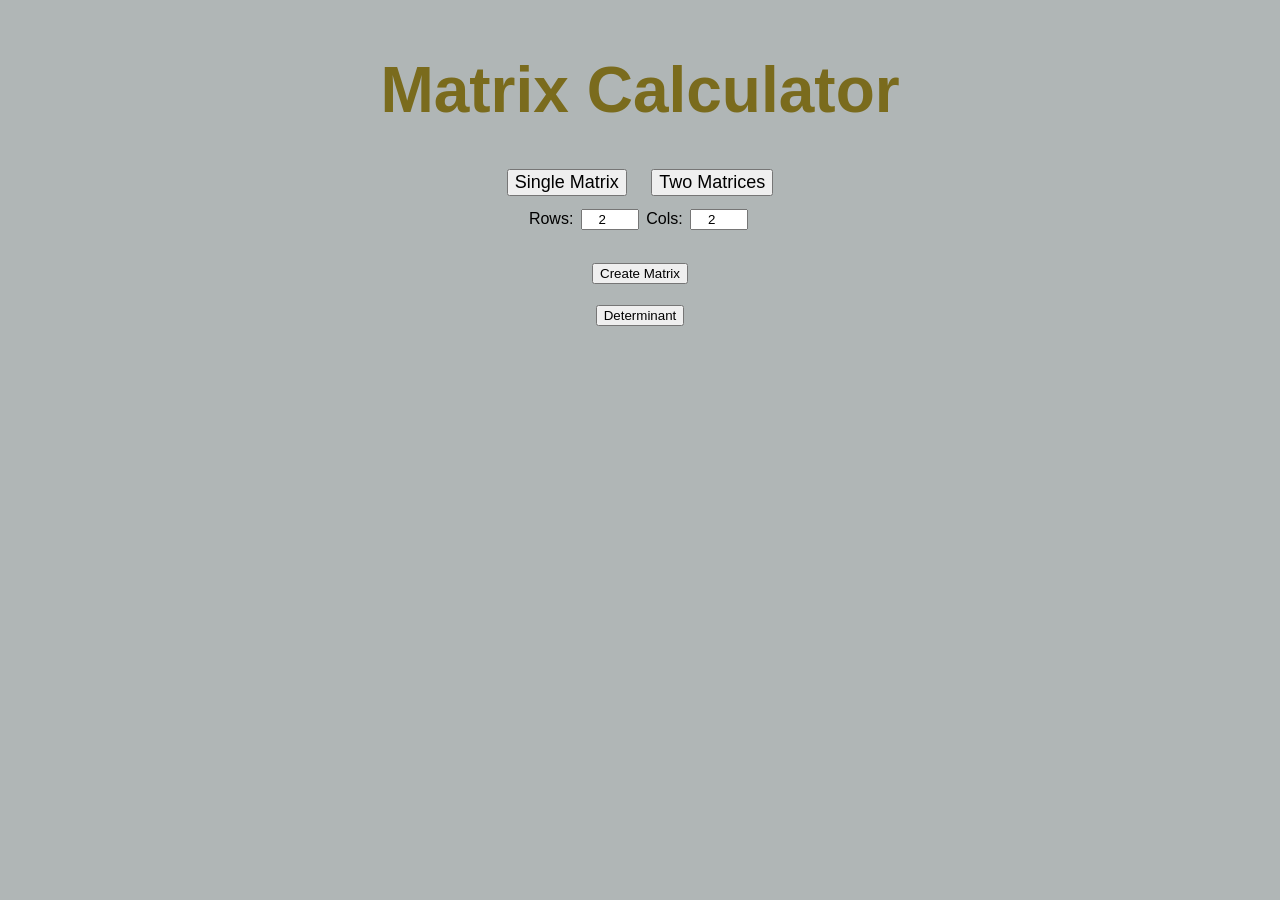
==== index.html @ 51afa528 "Update index.html make two tabs for single matrix operations and two matrix operations. write deter" ====
<!DOCTYPE html>
<html lang="en">
    <head>
        <meta charset="UTF-8">
        <title>Matrix Calculator</title>
    </head>
    <style>

        :root {
            --background-color: #b0b6b6;
            --accent-color: #7a6b1d;
        }

        body {
            background-color: var(--background-color);
            font-family: Arial, sans-serif;
            text-align: center;
            align-items: center;
            padding: 0 20px;
            color: #000000;
        }

        matrix {
            margin-top: 10px;
            align-content: center;
            display: flex;
        }

        .madeMatrices {
            display: flex;
            gap: 20px;
            justify-content: center;
            align-items: center;
            margin-top: 30px;
        }

        input {
            width: 50px;
            margin: 3px;
            text-align: center;
        }

        #input {
            font-size: 16px;
        }

        button {
            margin-top: 10px;
        }

        h2 {
            font-size: 64px;
            color: var(--accent-color);
            margin-bottom: 32px;
        }

        .operator {
            font-size: 32px;
        }

        .operatorButtons {
            font-size: 40px;
            margin: 0;
        }

        .result {
            margin-top: 10px;
        }

        .tabContent {
            display: none;
            margin-top: 20px;
        }

        .tabs button {
            margin: 10px;
            font-size: 18px;
        }

    </style>

    <body>
        <h2>Matrix Calculator</h2>

        <div class="tabs">
            <button onclick="showTab('single')">Single Matrix</button>
            <button onclick="showTab('double')">Two Matrices</button>
        </div>

        Rows: <input type="number" id="rows" value="2" min="1">
        Cols: <input type="number" id="cols" value="2" min="1">
        <br>

        <div id="singleTab" class="tabContent">
            <button onclick="singleMatrixInputs = createMatrix('matrix', document.getElementById('rows').value, document.getElementById('cols').value)">
                Create Matrix</button>

            <div id="matrix" class="matrix"></div>

            <div class="operatorButtons">
                <button onclick="displayResult(determinant(getMatrixValues(singleMatrixInputs)))">Determinant</button>
            </div>

            <div id="singleResult"></div>
        </div>

        <div id="doubleTab" class="tabContent">
            <button onclick="matrixAInputs = createMatrix('matrixA', document.getElementById('rows').value, document.getElementById('cols').value)">
                Create First Matrix</button>
            <button onclick="matrixBInputs = createMatrix('matrixB', document.getElementById('rows').value, document.getElementById('cols').value)">
                Create Second Matrix</button>

            <div class="madeMatrices">
                <div id="matrixA" class="matrix"></div>
                <div id="operator"></div>
                <div id="matrixB" class="matrix"></div>
            </div>

            <div class="operatorButtons">
                <button onclick="setOperator('+')">+</button>
                <button onclick="setOperator('-')">-</button>
                <button onclick="setOperator('X')">X</button>
            </div>

            <div class="calculate">
                <button onclick="calculate()">Calculate</button>
            </div>

            <math class="result">
                <mrow>
                    <mo>[</mo>
                    <mtable id="doubleResult" rowspacing="1em"></mtable>
                    <mo>]</mo>
                </mrow>
            </math>
        </div>

        <script src="matrix.js"></script>
        <script>
            let singleMatrixInputs = [];
            let matrixAInputs = [];
            let matrixBInputs = [];
            let currentOperator = "+";
            function createMatrix(containerId, rows, cols) {
                const container = document.getElementById(containerId);
                container.innerHTML = "";

                let matrix = [];

                for (let i = 0; i < rows; i++) {
                    matrix[i] = [];

                    for (let j = 0; j < cols; j++) {
                        const input = document.createElement("input");
                        input.type = "number";
                        input.placeholder = `a${i}${j}`;
                        input.id = "input";
                        input.style.width = "50px";

                        matrix[i][j] = input;
                        container.appendChild(input);
                    }

                    container.appendChild(document.createElement("br"));
                }
                return matrix;
            }
            function setUpMatrices() {
                const rows = document.getElementById('rows').value;
                const cols = document.getElementById('cols').value;

                matrixAInputs = createMatrix("matrixA", rows, cols);
                matrixBInputs = createMatrix("matrixB", rows, cols);
            }
            function getMatrixValues(matrixInputs) {
                return matrixInputs.map(row => row.map(input => Number(input.value)));
            }
            function printMatrix() {
                console.log(getMatrixValues());
            }
            function setOperator(oper) {
                currentOperator = oper;
                document.getElementById("operator").textContent = oper;
            }
            function addMatrices(A, B) {
                return A.map((row, i) =>
                    row.map((val, j) => val + B[i][j])
                );
            }
            function subtractMatrices(A, B) {
                return A.map((row, i) =>
                    row.map((val, j) => val - B[i][j])
                );
            }
            function multiplyMatrices(A, B) {
                let result = [];
                for (let i = 0; i < A.length; i++) {
                    result.push([]);
                    for (let j = 0; j < B[0].length; j++) {
                        let num = 0;
                        for (let k = 0; k < B.length; k++) {
                            num += (A[i][k] * B[k][j]);
                        }
                        result[i].push(num);
                    }
                }
                return result;
            }
            function determinant(matrix) {
                if (matrix.length > 2) {
                    let matrixDeterminant = 0;
                    let colNum = matrix.length;
                    for (let i = 0; i < colNum; i++) { // each elem across row 1
                        let arr = [];
                        for (let j = 1; j < colNum; j++) { // each row
                            arr.push([]);
                            for (let k = 0; k < colNum; k++) { // each col elem
                                if (k !== i) { arr[j].push(matrix[j][k]); } // skips the correct column
                            }
                        }
                        let sign = 1;
                        if (i%2 === 1) { sign *= -1; }
                        matrixDeterminant += sign*matrix[0][i]*determinant(arr);
                    }
                    return matrixDeterminant;
                } else {
                    return matrix[0][0]*matrix[1][1] - matrix[1][0]*matrix[0][1];
                }
            }
            function calculate() {
                const A = getMatrixValues(matrixAInputs);
                const B = getMatrixValues(matrixBInputs);
                let result;

                if (currentOperator == "+") {
                    result = addMatrices(A, B);
                } else if (currentOperator == "-") {
                    result = subtractMatrices(A, B);
                } else if (currentOperator == "X") {
                    result = multiplyMatrices(A, B);
                }
                displayMatrix(result);
            }
            function displayMatrix(matrix) {
                const container = document.getElementById("doubleResult");
                container.innerHTML = "";

                matrix.forEach(row => {
                    let mtr = document.createElement("mtr");
                    row.forEach(val => {
                        const mtd = document.createElement("mtd");
                        mtd.textContent = val.toFixed(2);
                        mtd.style.margin = "10px";
                        mtr.appendChild(mtd);
                    });
                    container.appendChild(mtr);
                    container.appendChild(document.createElement("br"));
                });
            }
            function displayResult(result) {
                const container = document.getElementById("singleResult");
                container.innerHTML = "";
                const span = document.createElement("span");
                span.textContent = result.toFixed(2);
                span.style.margin = "15px";
                container.appendChild(span);
            }
            function showTab(tab) {
                document.getElementById("singleTab").style.display = "none";
                document.getElementById("doubleTab").style.display = "none";

                if (tab == "single") {
                    document.getElementById("singleTab").style.display = "block";
                } else {
                    document.getElementById("doubleTab").style.display = "block";
                }
            }
            Module.onRuntimeInitialized = () => {
                showTab('single');
            }
        </script>

    </body>
</html>
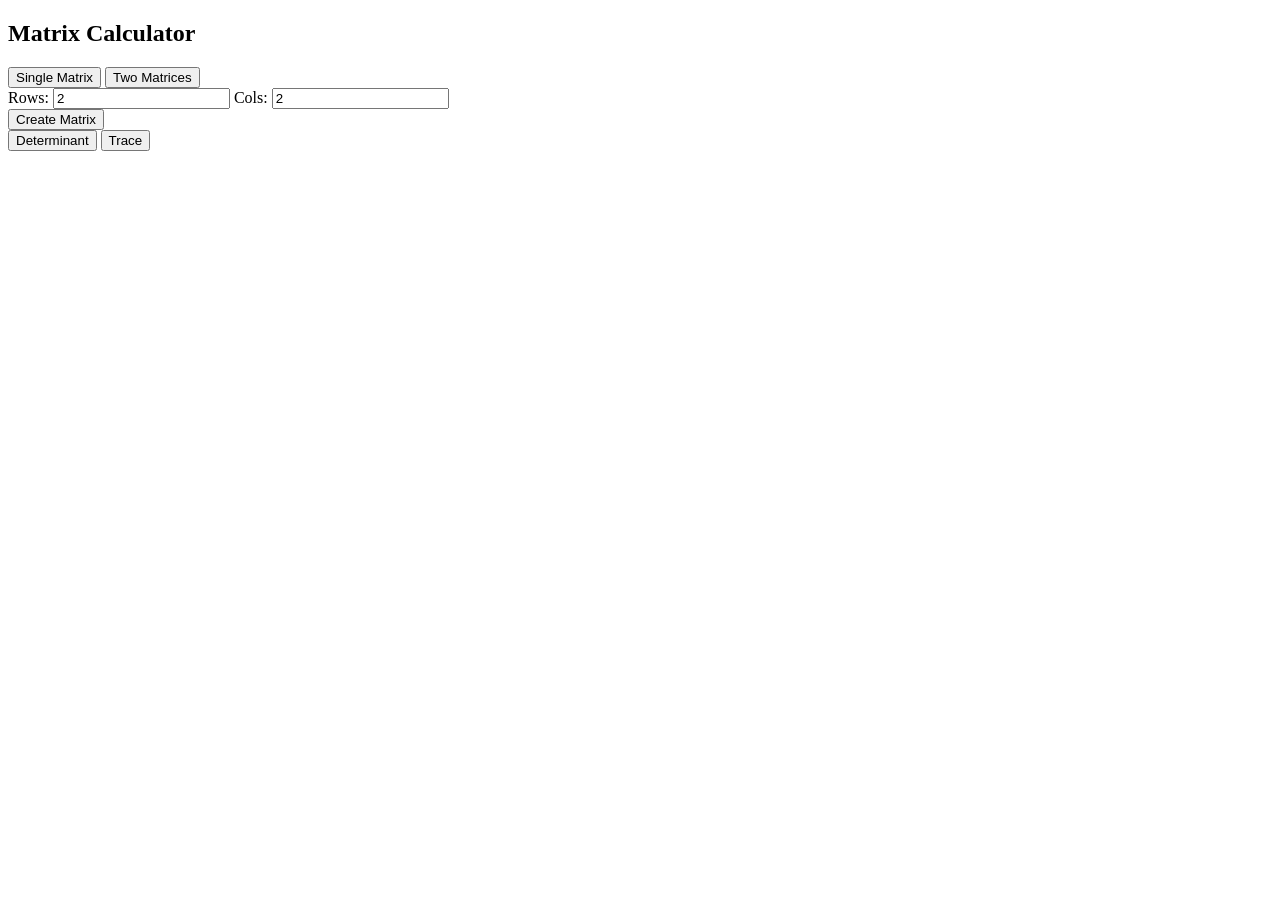
==== commit d15a79c4: "Update index.html change css to a file" ====
--- a/index.html
+++ b/index.html
@@ -3,81 +3,9 @@
     <head>
         <meta charset="UTF-8">
         <title>Matrix Calculator</title>
+
+        <link rel="stylesheet" type="text/css" href="style.css">
     </head>
-    <style>
-
-        :root {
-            --background-color: #b0b6b6;
-            --accent-color: #7a6b1d;
-        }
-
-        body {
-            background-color: var(--background-color);
-            font-family: Arial, sans-serif;
-            text-align: center;
-            align-items: center;
-            padding: 0 20px;
-            color: #000000;
-        }
-
-        matrix {
-            margin-top: 10px;
-            align-content: center;
-            display: flex;
-        }
-
-        .madeMatrices {
-            display: flex;
-            gap: 20px;
-            justify-content: center;
-            align-items: center;
-            margin-top: 30px;
-        }
-
-        input {
-            width: 50px;
-            margin: 3px;
-            text-align: center;
-        }
-
-        #input {
-            font-size: 16px;
-        }
-
-        button {
-            margin-top: 10px;
-        }
-
-        h2 {
-            font-size: 64px;
-            color: var(--accent-color);
-            margin-bottom: 32px;
-        }
-
-        .operator {
-            font-size: 32px;
-        }
-
-        .operatorButtons {
-            font-size: 40px;
-            margin: 0;
-        }
-
-        .result {
-            margin-top: 10px;
-        }
-
-        .tabContent {
-            display: none;
-            margin-top: 20px;
-        }
-
-        .tabs button {
-            margin: 10px;
-            font-size: 18px;
-        }
-
-    </style>
 
     <body>
         <h2>Matrix Calculator</h2>
@@ -89,7 +17,6 @@
 
         Rows: <input type="number" id="rows" value="2" min="1">
         Cols: <input type="number" id="cols" value="2" min="1">
-        <br>
 
         <div id="singleTab" class="tabContent">
             <button onclick="singleMatrixInputs = createMatrix('matrix', document.getElementById('rows').value, document.getElementById('cols').value)">
@@ -99,6 +26,7 @@
 
             <div class="operatorButtons">
                 <button onclick="displayResult(determinant(getMatrixValues(singleMatrixInputs)))">Determinant</button>
+                <button onclick="displayResult(trace(getMatrixValues(singleMatrixInputs)))">Trace</button>
             </div>
 
             <div id="singleResult"></div>
@@ -227,6 +155,13 @@
                     return matrix[0][0]*matrix[1][1] - matrix[1][0]*matrix[0][1];
                 }
             }
+            function trace(matrix) {
+                let trace = 0;
+                for (let i = 0; i < matrix.length; i++) {
+                    trace += matrix[i][i];
+                }
+                return trace;
+            }
             function calculate() {
                 const A = getMatrixValues(matrixAInputs);
                 const B = getMatrixValues(matrixBInputs);
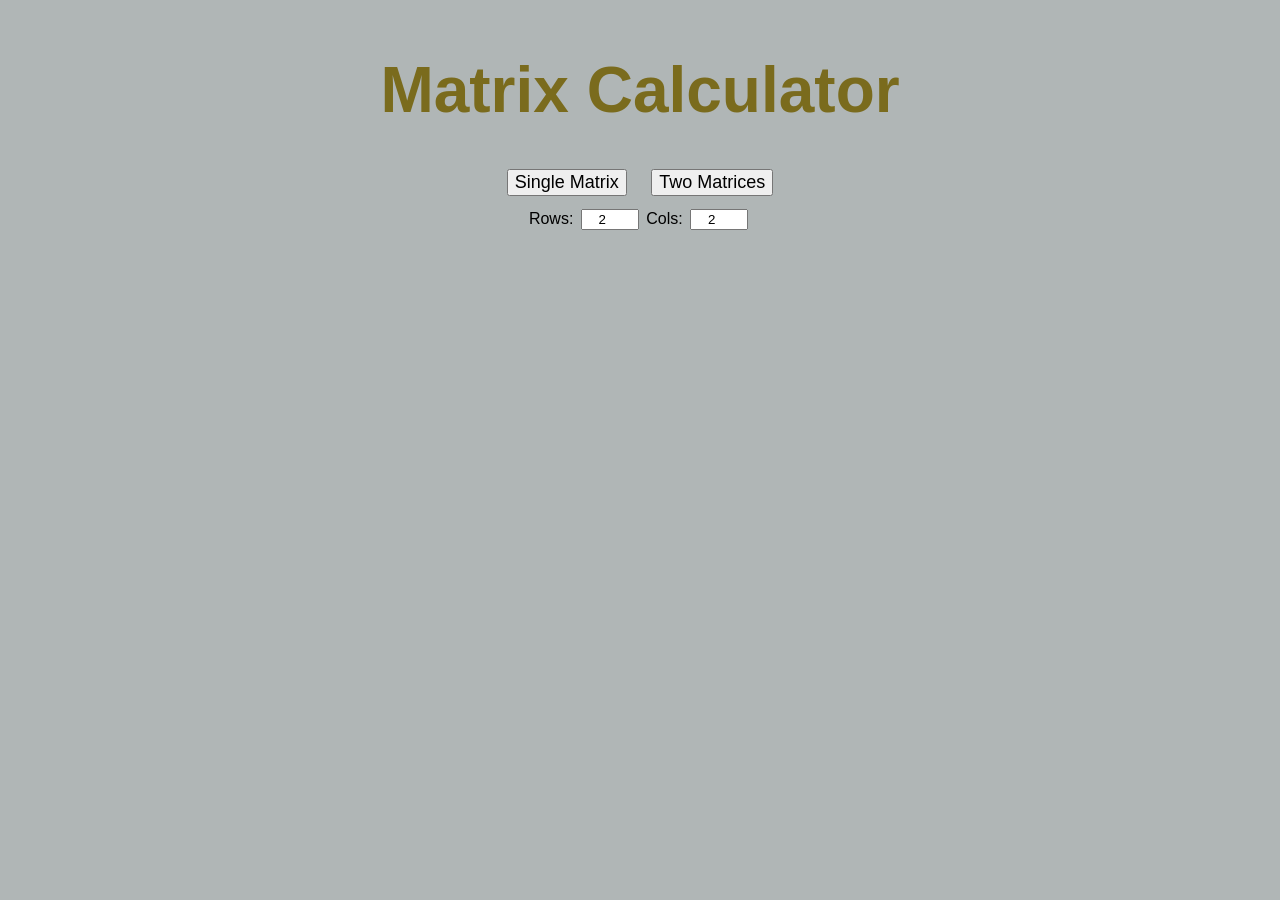
==== commit 9d71fed0: "reorder folders" ====
--- a/index.html
+++ b/index.html
@@ -216,4 +216,4 @@
         </script>
 
     </body>
-</html>
+</html>
--- a/style.css
+++ b/style.css
@@ -0,0 +1,74 @@
+:root {
+    --background-color: #b0b6b6;
+    --accent-color: #7a6b1d;
+}
+
+body {
+    background-color: var(--background-color);
+    font-family: Arial, sans-serif;
+    text-align: center;
+    align-items: center;
+    padding: 0 20px;
+    color: #000000;
+}
+
+matrix {
+    margin-top: 10px;
+    align-content: center;
+    display: flex;
+}
+
+.madeMatrices {
+    display: flex;
+    gap: 20px;
+    justify-content: center;
+    align-items: center;
+    margin-top: 30px;
+}
+
+.matrix {
+    display: block;
+}
+
+input {
+    width: 50px;
+    margin: 3px;
+    text-align: center;
+}
+
+#input {
+    font-size: 16px;
+}
+
+button {
+    margin-top: 10px;
+}
+
+h2 {
+    font-size: 64px;
+    color: var(--accent-color);
+    margin-bottom: 32px;
+}
+
+.operator {
+    font-size: 32px;
+}
+
+.operatorButtons {
+    font-size: 40px;
+    margin: 0;
+}
+
+.result {
+    margin-top: 10px;
+}
+
+.tabContent {
+    display: none;
+    margin-top: 10px;
+}
+
+.tabs button {
+    margin: 10px;
+    font-size: 18px;
+}
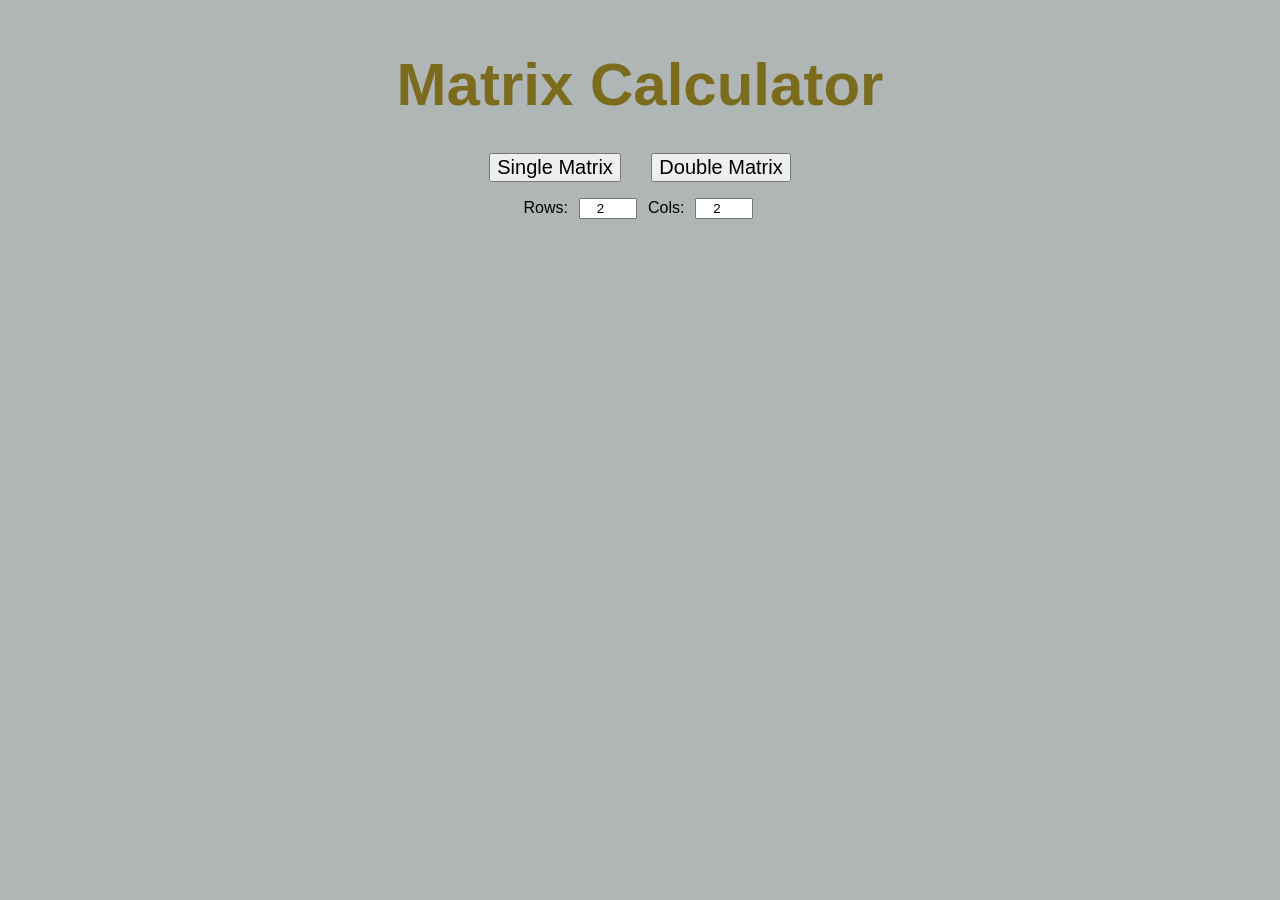
==== commit 4be83243: "Fixed Spacing issues Rearranged file contents in css and js Generalized font size and spacing variab" ====
--- a/index.html
+++ b/index.html
@@ -12,14 +12,17 @@
 
         <div class="tabs">
             <button onclick="showTab('single')">Single Matrix</button>
-            <button onclick="showTab('double')">Two Matrices</button>
+            <button onclick="showTab('double')">Double Matrix</button>
         </div>
 
-        Rows: <input type="number" id="rows" value="2" min="1">
-        Cols: <input type="number" id="cols" value="2" min="1">
+        <div class="rowColSelector">
+            Rows: <input type="number" id="rows" value="2" min="1">
+            Cols: <input type="number" id="cols" value="2" min="1">
+        </div>
 
         <div id="singleTab" class="tabContent">
-            <button onclick="singleMatrixInputs = createMatrix('matrix', document.getElementById('rows').value, document.getElementById('cols').value)">
+            <button onclick="singleMatrixInputs = createMatrix('matrix', document.getElementById('rows').value, document.getElementById('cols').value)"
+            class="createButton">
                 Create Matrix</button>
 
             <div id="matrix" class="matrix"></div>
@@ -33,10 +36,11 @@
         </div>
 
         <div id="doubleTab" class="tabContent">
-            <button onclick="matrixAInputs = createMatrix('matrixA', document.getElementById('rows').value, document.getElementById('cols').value)">
-                Create First Matrix</button>
-            <button onclick="matrixBInputs = createMatrix('matrixB', document.getElementById('rows').value, document.getElementById('cols').value)">
-                Create Second Matrix</button>
+
+            <button onclick="matrixAInputs = createMatrix('matrixA', document.getElementById('rows').value, document.getElementById('cols').value)"
+            class="createButton">Create First Matrix</button>
+            <button onclick="matrixBInputs = createMatrix('matrixB', document.getElementById('rows').value, document.getElementById('cols').value)"
+            class="createButton">Create Second Matrix</button>
 
             <div class="madeMatrices">
                 <div id="matrixA" class="matrix"></div>
@@ -62,158 +66,6 @@
                 </mrow>
             </math>
         </div>
-
-        <script src="matrix.js"></script>
-        <script>
-            let singleMatrixInputs = [];
-            let matrixAInputs = [];
-            let matrixBInputs = [];
-            let currentOperator = "+";
-            function createMatrix(containerId, rows, cols) {
-                const container = document.getElementById(containerId);
-                container.innerHTML = "";
-
-                let matrix = [];
-
-                for (let i = 0; i < rows; i++) {
-                    matrix[i] = [];
-
-                    for (let j = 0; j < cols; j++) {
-                        const input = document.createElement("input");
-                        input.type = "number";
-                        input.placeholder = `a${i}${j}`;
-                        input.id = "input";
-                        input.style.width = "50px";
-
-                        matrix[i][j] = input;
-                        container.appendChild(input);
-                    }
-
-                    container.appendChild(document.createElement("br"));
-                }
-                return matrix;
-            }
-            function setUpMatrices() {
-                const rows = document.getElementById('rows').value;
-                const cols = document.getElementById('cols').value;
-
-                matrixAInputs = createMatrix("matrixA", rows, cols);
-                matrixBInputs = createMatrix("matrixB", rows, cols);
-            }
-            function getMatrixValues(matrixInputs) {
-                return matrixInputs.map(row => row.map(input => Number(input.value)));
-            }
-            function printMatrix() {
-                console.log(getMatrixValues());
-            }
-            function setOperator(oper) {
-                currentOperator = oper;
-                document.getElementById("operator").textContent = oper;
-            }
-            function addMatrices(A, B) {
-                return A.map((row, i) =>
-                    row.map((val, j) => val + B[i][j])
-                );
-            }
-            function subtractMatrices(A, B) {
-                return A.map((row, i) =>
-                    row.map((val, j) => val - B[i][j])
-                );
-            }
-            function multiplyMatrices(A, B) {
-                let result = [];
-                for (let i = 0; i < A.length; i++) {
-                    result.push([]);
-                    for (let j = 0; j < B[0].length; j++) {
-                        let num = 0;
-                        for (let k = 0; k < B.length; k++) {
-                            num += (A[i][k] * B[k][j]);
-                        }
-                        result[i].push(num);
-                    }
-                }
-                return result;
-            }
-            function determinant(matrix) {
-                if (matrix.length > 2) {
-                    let matrixDeterminant = 0;
-                    let colNum = matrix.length;
-                    for (let i = 0; i < colNum; i++) { // each elem across row 1
-                        let arr = [];
-                        for (let j = 1; j < colNum; j++) { // each row
-                            arr.push([]);
-                            for (let k = 0; k < colNum; k++) { // each col elem
-                                if (k !== i) { arr[j].push(matrix[j][k]); } // skips the correct column
-                            }
-                        }
-                        let sign = 1;
-                        if (i%2 === 1) { sign *= -1; }
-                        matrixDeterminant += sign*matrix[0][i]*determinant(arr);
-                    }
-                    return matrixDeterminant;
-                } else {
-                    return matrix[0][0]*matrix[1][1] - matrix[1][0]*matrix[0][1];
-                }
-            }
-            function trace(matrix) {
-                let trace = 0;
-                for (let i = 0; i < matrix.length; i++) {
-                    trace += matrix[i][i];
-                }
-                return trace;
-            }
-            function calculate() {
-                const A = getMatrixValues(matrixAInputs);
-                const B = getMatrixValues(matrixBInputs);
-                let result;
-
-                if (currentOperator == "+") {
-                    result = addMatrices(A, B);
-                } else if (currentOperator == "-") {
-                    result = subtractMatrices(A, B);
-                } else if (currentOperator == "X") {
-                    result = multiplyMatrices(A, B);
-                }
-                displayMatrix(result);
-            }
-            function displayMatrix(matrix) {
-                const container = document.getElementById("doubleResult");
-                container.innerHTML = "";
-
-                matrix.forEach(row => {
-                    let mtr = document.createElement("mtr");
-                    row.forEach(val => {
-                        const mtd = document.createElement("mtd");
-                        mtd.textContent = val.toFixed(2);
-                        mtd.style.margin = "10px";
-                        mtr.appendChild(mtd);
-                    });
-                    container.appendChild(mtr);
-                    container.appendChild(document.createElement("br"));
-                });
-            }
-            function displayResult(result) {
-                const container = document.getElementById("singleResult");
-                container.innerHTML = "";
-                const span = document.createElement("span");
-                span.textContent = result.toFixed(2);
-                span.style.margin = "15px";
-                container.appendChild(span);
-            }
-            function showTab(tab) {
-                document.getElementById("singleTab").style.display = "none";
-                document.getElementById("doubleTab").style.display = "none";
-
-                if (tab == "single") {
-                    document.getElementById("singleTab").style.display = "block";
-                } else {
-                    document.getElementById("doubleTab").style.display = "block";
-                }
-            }
-            Module.onRuntimeInitialized = () => {
-                showTab('single');
-            }
-        </script>
-
+        <script src="script.js"></script>
     </body>
 </html>
--- a/style.css
+++ b/style.css
@@ -1,33 +1,69 @@
 :root {
     --background-color: #b0b6b6;
     --accent-color: #7a6b1d;
+
+    --spacing-xs: 8px;
+    --spacing-sm: 13px;
+    --spacing-md: 21px;
+    --spacing-lg: 34px;
+
+    --font-xs: 10px;
+    --font-sm: 16px;
+    --font-md: 20px;
+    --font-lg: 36px;
+    --font-xl: 60px
 }
 
 body {
     background-color: var(--background-color);
     font-family: Arial, sans-serif;
+    color: #000000;
     text-align: center;
     align-items: center;
     padding: 0 20px;
-    color: #000000;
 }
 
-matrix {
-    margin-top: 10px;
+h2 {
+    font-size: var(--font-xl);
+    color: var(--accent-color);
+    margin-bottom: var(--spacing-md);
+}
+
+.tabContent {
+    display: none;
+}
+
+.tabs button {
+    margin: var(--spacing-sm);
+    font-size: var(--font-md);
+}
+
+.rowColSelector {
+    font: var(--font-sm);
+    display: flex;
+    align-items: center;
+    justify-content: center;
+    gap: var(--spacing-xs);
+}
+
+.createButton {
+    margin: var(--spacing-sm);
+    justify-content: center;
+    align-items: center;
+}
+
+.matrix {
     align-content: center;
-    display: flex;
+    justify-content: center;
+    align-items: center;
+    display: block;
 }
 
 .madeMatrices {
     display: flex;
-    gap: 20px;
+    gap: var(--spacing-xs);
     justify-content: center;
     align-items: center;
-    margin-top: 30px;
-}
-
-.matrix {
-    display: block;
 }
 
 input {
@@ -37,38 +73,18 @@
 }
 
 #input {
-    font-size: 16px;
-}
-
-button {
-    margin-top: 10px;
-}
-
-h2 {
-    font-size: 64px;
-    color: var(--accent-color);
-    margin-bottom: 32px;
+    font-size: var(--font-sm);
 }
 
 .operator {
-    font-size: 32px;
+    font-size: var(--font-md);
 }
 
 .operatorButtons {
-    font-size: 40px;
-    margin: 0;
+    font-size: var(--font-md);
+    padding: var(--spacing-sm);
 }
 
 .result {
-    margin-top: 10px;
-}
-
-.tabContent {
-    display: none;
-    margin-top: 10px;
-}
-
-.tabs button {
-    margin: 10px;
-    font-size: 18px;
+    padding: var(--spacing-xs);
 }
